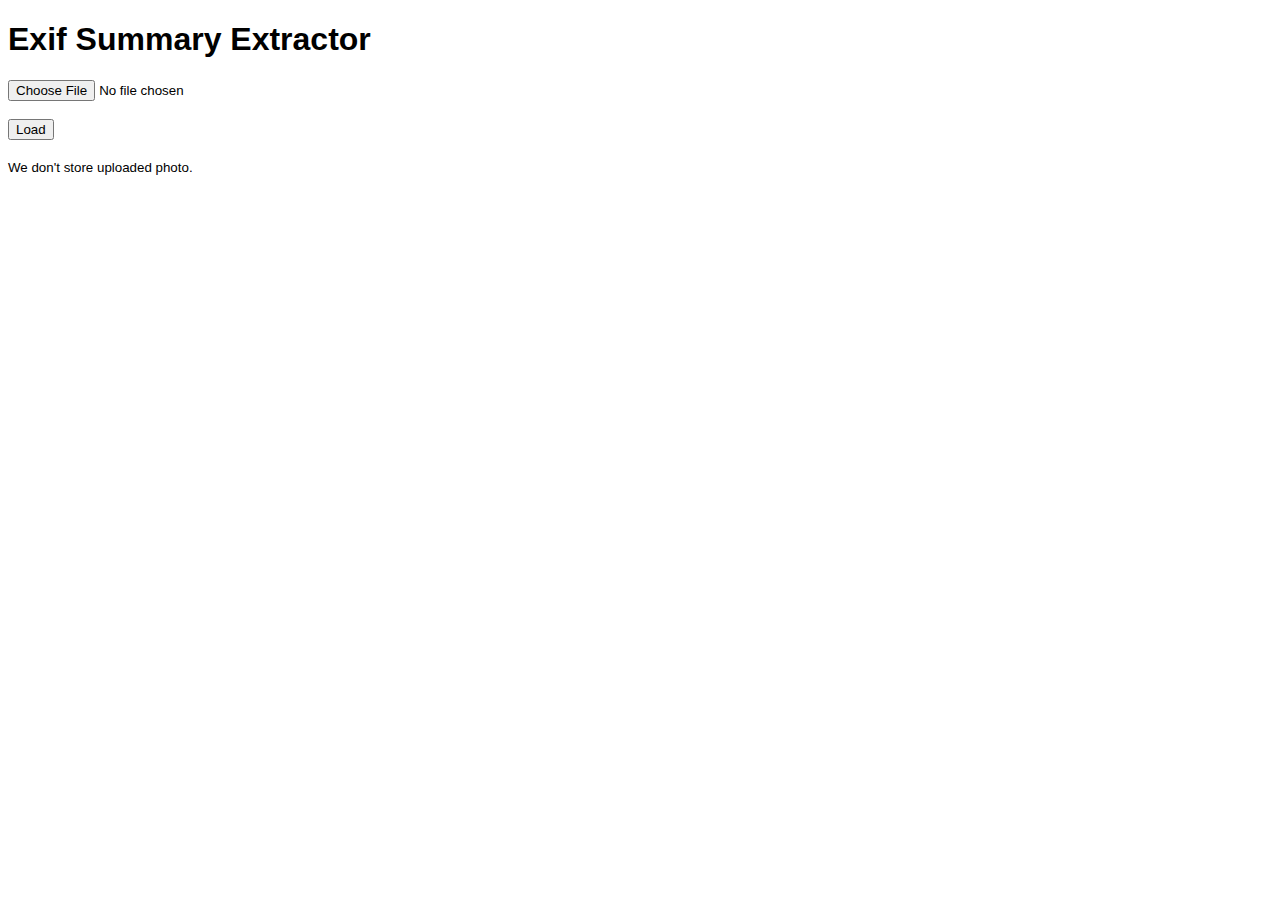
==== exif-summary/index.html @ e2599caa "Add exif summary" ====
<!doctype html>
<html lang="en">
<head>
    <meta charset="utf-8">
    <meta http-equiv="x-ua-compatible" content="ie=edge">
    <title>Exif Summary Extractor</title>
    <meta name="viewport" content="width=device-width, initial-scale=1">
    <style>
        * {
            font-family: -apple-system, BlinkMacSystemFont, "Segoe UI", Roboto, Helvetica, Arial, sans-serif;
        }

        #summary {
            margin-top: 20px;
            font-family: monospace;
        }
    </style>
</head>
<body class="container">
<h1>Exif Summary Extractor</h1>
<form>
    <input type="file" id="file" name="file">
    <br/>
    <br/>
    <input type="submit" value="Load">
    <br/>
    <br/>
    <small>We don't store uploaded photo.</small>
</form>

<div class="error hidden"></div>

<div id="summary"></div>

<script src="./utils.js"></script>
<script src="./exif-reader.js"></script>
<script src="./exif.js"></script>
</body>
</html>
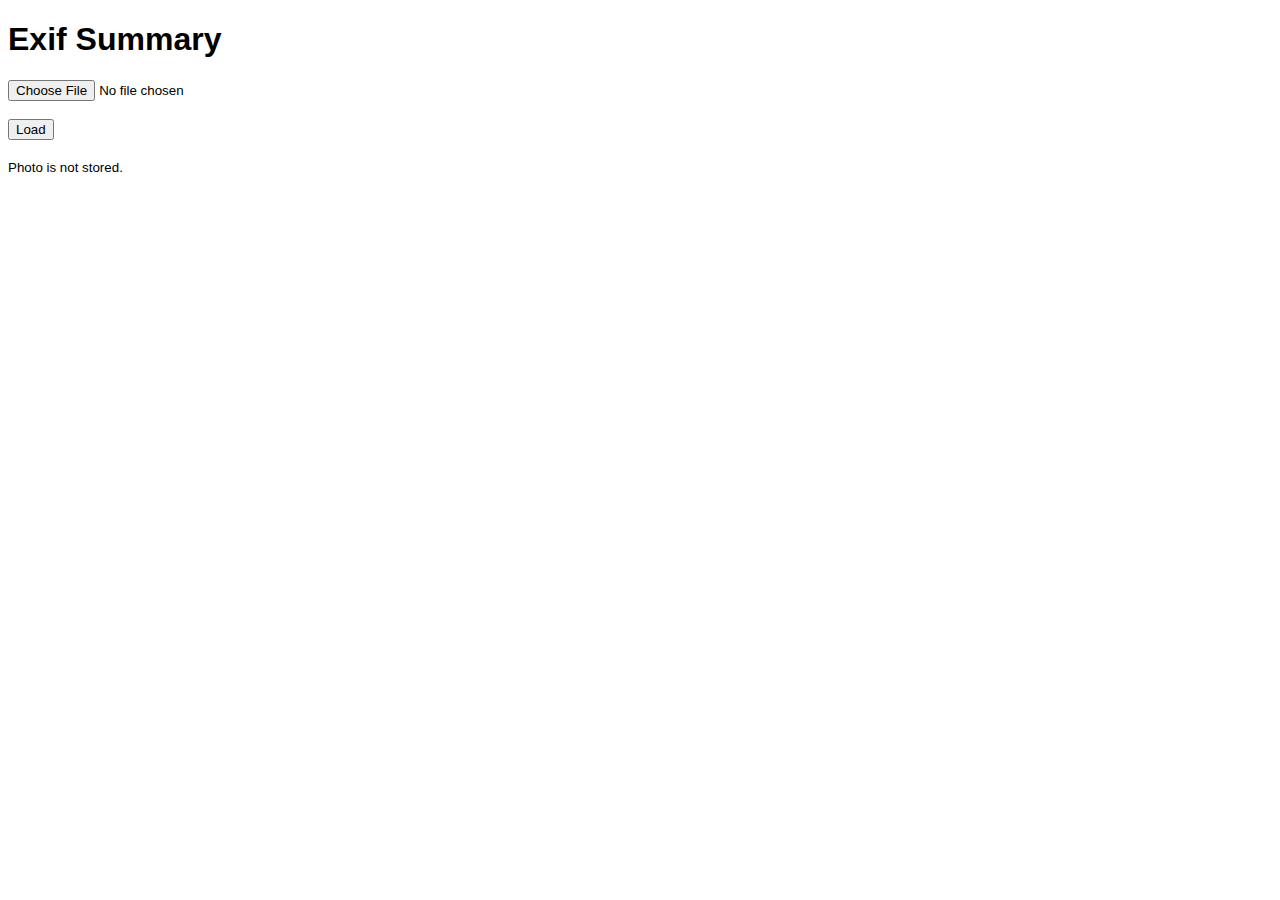
==== commit 40ef3d68: "Add line" ====
--- a/exif-summary/index.html
+++ b/exif-summary/index.html
@@ -17,7 +17,7 @@
     </style>
 </head>
 <body class="container">
-<h1>Exif Summary Extractor</h1>
+<h1>Exif Summary</h1>
 <form>
     <input type="file" id="file" name="file">
     <br/>
@@ -25,7 +25,7 @@
     <input type="submit" value="Load">
     <br/>
     <br/>
-    <small>We don't store uploaded photo.</small>
+    <small>Photo is not stored.</small>
 </form>
 
 <div class="error hidden"></div>
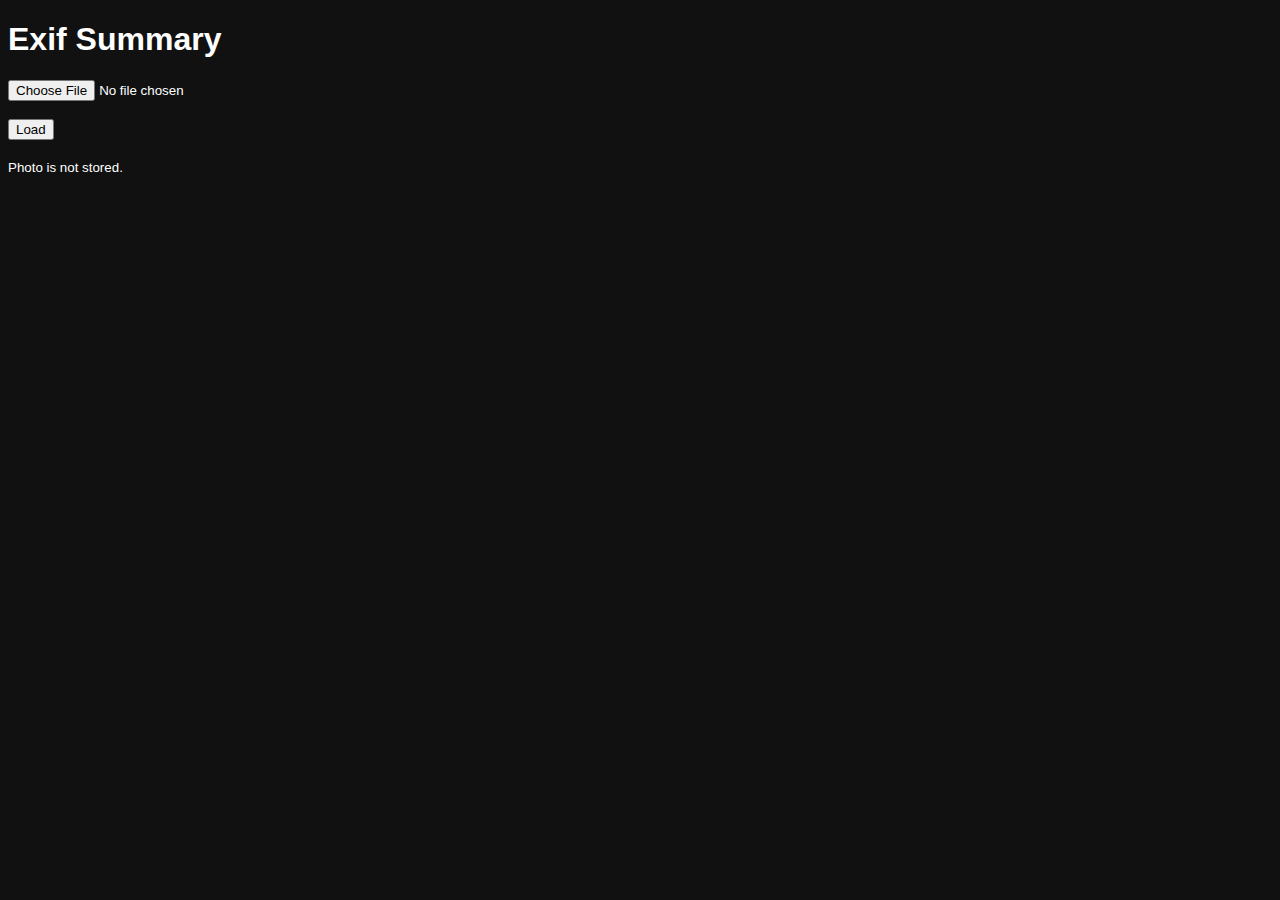
==== commit 30c4bae6: "Change design" ====
--- a/exif-summary/index.html
+++ b/exif-summary/index.html
@@ -3,13 +3,16 @@
 <head>
     <meta charset="utf-8">
     <meta http-equiv="x-ua-compatible" content="ie=edge">
-    <title>Exif Summary Extractor</title>
+    <title>Exif Summary</title>
     <meta name="viewport" content="width=device-width, initial-scale=1">
     <style>
         * {
             font-family: -apple-system, BlinkMacSystemFont, "Segoe UI", Roboto, Helvetica, Arial, sans-serif;
         }
-
+        body {
+            background-color: #111;
+            color: #fff;
+        }
         #summary {
             margin-top: 20px;
             font-family: monospace;
